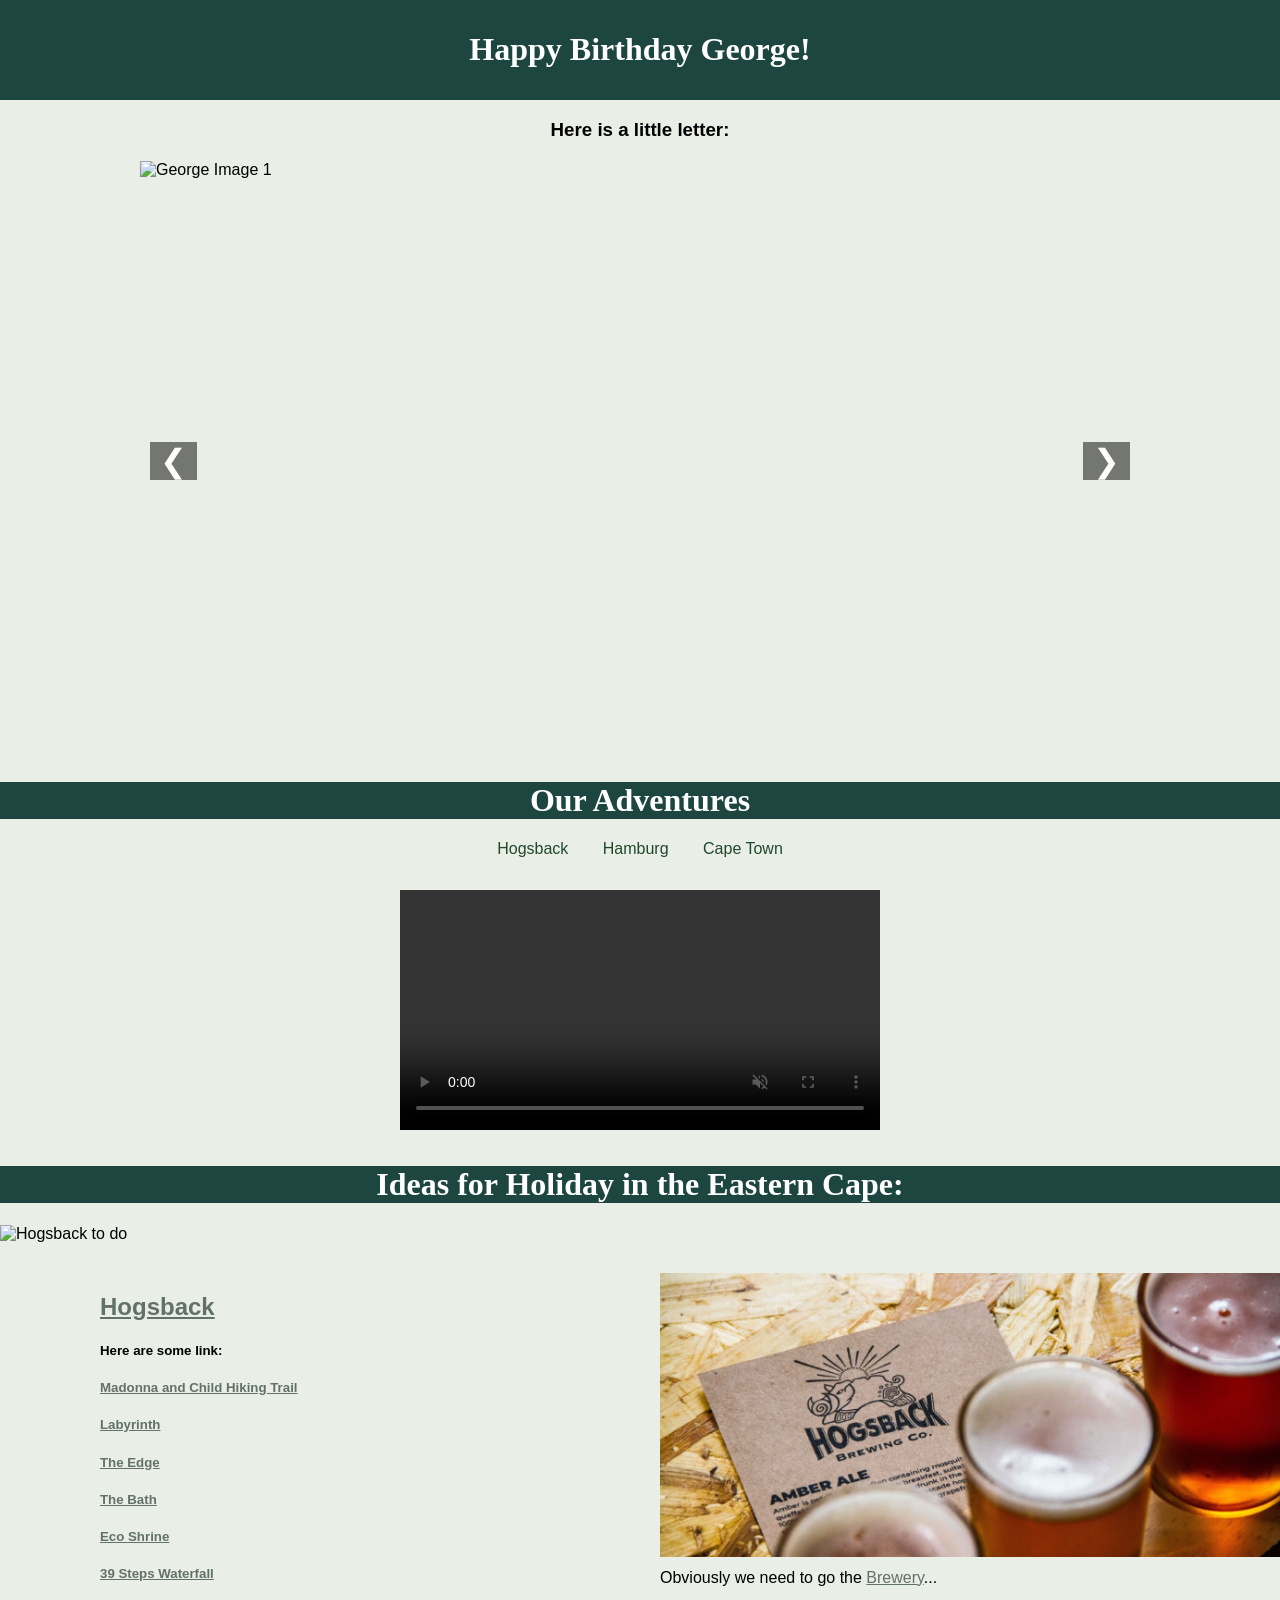
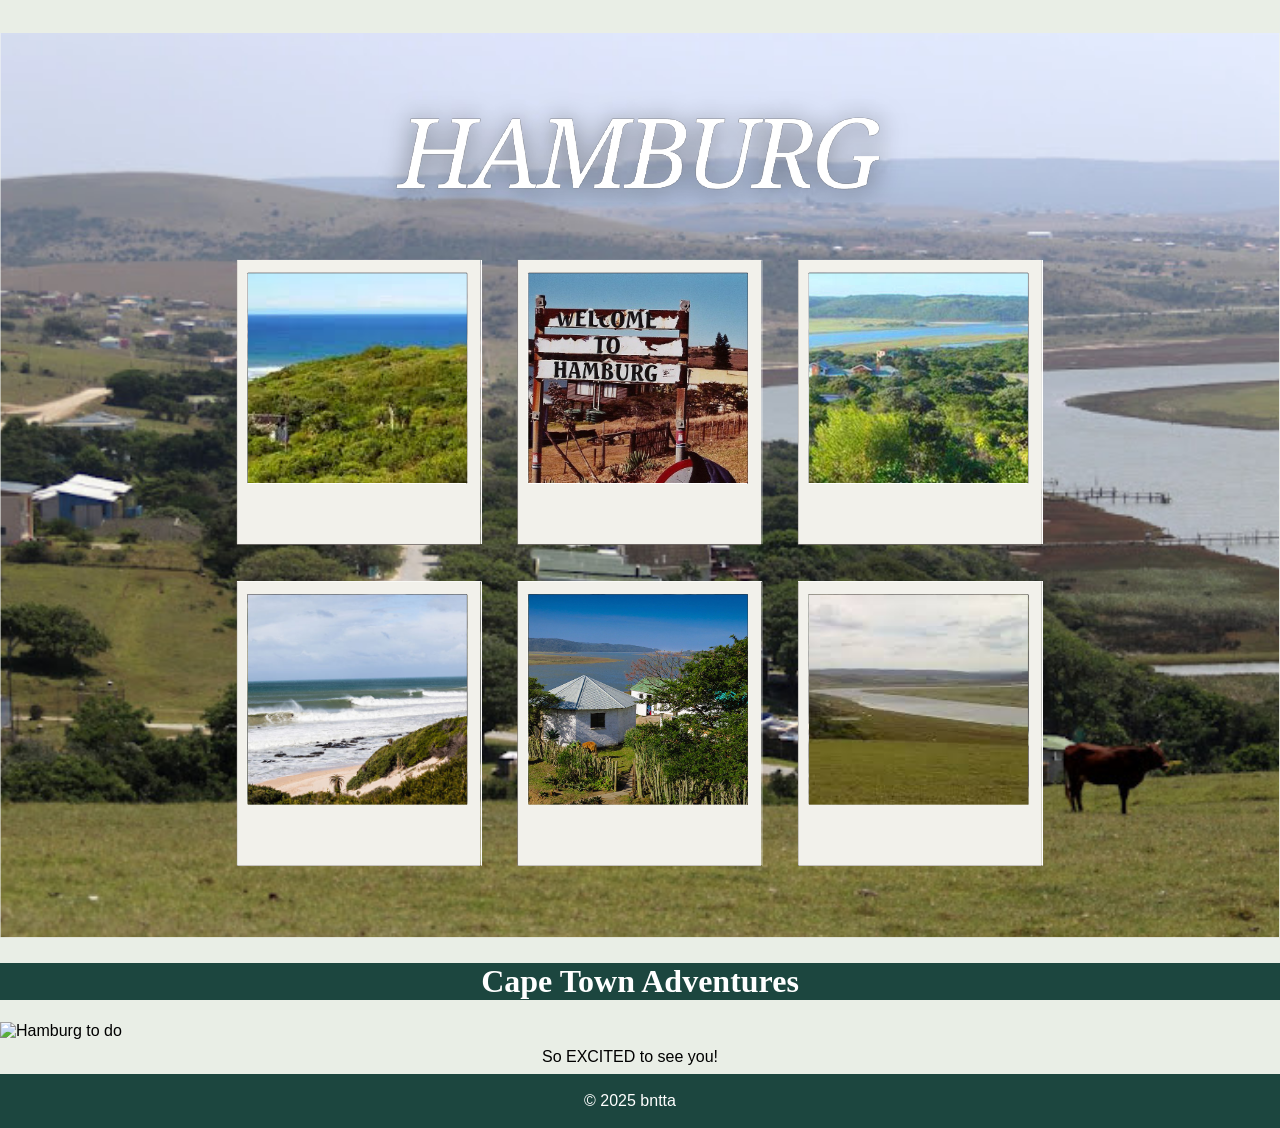
==== index.html @ 91ce0379 "Update index.html" ====
<!DOCTYPE html>
<html lang="en">
<head>
    <meta charset="UTF-7">
    <meta name="viewport" content="width=device-width, initial-scale=1.0">
    <title>Happy Birthday George!</title>
    <link rel="stylesheet" href="style.css">
</head>
<body>
    <header>
        <h1>Happy Birthday George!</h1>
    </header>
    <main>
        <h3 style="text-align: center;">Here is a little letter:</h3>
        <div class="slider">
            <img src="1.svg" alt="George Image 1" class="slide active">
            <img src="2.svg" alt="George Image 2" class="slide">
            <button class="prev">&#10094;</button>
            <button class="next">&#10095;</button>
        </div>
        <h1>Our Adventures</h1>
        <nav>
            <a href="#hogsback">Hogsback</a>
            <a href="#hamburg">Hamburg</a>
            <a href="#capetown">Cape Town</a>
        </nav>
         <div style="text-align: center; margin: 2em 0;">
            <video width="480" controls autoplay muted>
                <source src="map.mp4" type="video/mp4">
                Your browser does not support the video tag.
            </video>
        </div>
        <h1>Ideas for Holiday in the Eastern Cape:</h1>
                <img src="hogsback.svg" alt="Hogsback to do" style="max-width: 100%; height: auto;" id="hogsback">

       <div class="two-columns">
            <div class="column">
                <h2>
                    <a href="https://visithogsback.co.za/site/" target="_blank" rel="noopener noreferrer">
                        Hogsback
                    </a>
                </h2>
                <h5 style="text-align: left;">Here are some link:</h5>
                <h5>
                    <a href="https://www.tripadvisor.co.za/Attraction_Review-g1235419-d15183289-Reviews-Madonna_Child_Waterfalls-Hogsback_Eastern_Cape.html" target="_blank" rel="noopener noreferrer">
                        Madonna and Child Hiking Trail
                    </a>
                </h5>
                <h5>
                    <a href="https://www.sa-venues.com/things-to-do/easterncape/hogsback-labyrinth/">
                        Labyrinth
                    </a>
                </h5>
                <h5>
                    <a href="https://mindtrip.ai/attraction/hogsback-eastern-cape/edge-view-point/at-5e6occgV">
                        The Edge
                    </a>
                </h5>
                <h5>
                    <a href="https://fireflythetravelguy.travel.blog/2018/02/14/a-bath-with-a-view-in-hogsback/">
                        The Bath
                    </a>
                </h5>
                <h5>
                    <a href="https://www.ecoshrine.co.za/">
                        Eco Shrine
                    </a>
                </h5>
                <h5>
                    <a href="https://www.tripadvisor.co.za/Attraction_Review-g1235419-d8836295-Reviews-39_Steps-Hogsback_Eastern_Cape.html">
                        39 Steps Waterfall
                    </a>
                </h5>
            </div>
            <div class="column">
                <img src="Brewery.jpg" alt="Hogsback Brewery" style="max-width: 100%; height: auto;" link="https://www.hogsbackbrewery.co.za/">
            <p>Obviously we need to go the <a href="https://hogsback.beer/" target="_blank" rel="noopener noreferrer">Brewery</a>...</p>
            </div>
            </div>
           <div>  
             <img src="hamburg.svg" alt="Hamburg to do" style="max-width: 100%; height: auto;" id="hamburg">
             <h1 id="capetown" >Cape Town Adventures</h1>
                    <img src="3.svg" alt="Hamburg to do" style="max-width: 100%; height: auto;">
        </div>
            <p style="text-align: center;">So EXCITED to see you!</p>
    </main>
    <footer style="color: white;">
        <p style="color: white;">&copy; 2025 bntta</p>
    </footer>
    <script src="main.js"></script>
</body>
</html>
---- style.css ----
body {
    font-family: Arial, sans-serif;
    margin: 0;
    padding: 0;
    background-color: #e9eee6;
}

header {
    background: #1c463f;
    color: #ffffff;
    padding: 10px 0;
    text-align: center;
}

h1 {text-align: center;
    color: #ffffff;
    font-family: pacifico, cursive;
    background-color: #1c463f;
}
h2 {
    text-align: left;
    color: #1f2c1f;
    font-family: raleway, sans-serif;
    margin-left: 100px;
    margin-right: 100px;
}
h3 {
    margin-left: 100px;
    margin-right: 100px;
    font-family: raleway, sans-serif;
}
h4 {
    margin-left: 100px;
    margin-right: 100px;
    color: #0f270f;
    font-family: raleway, sans-serif;
}
h5 {
    margin-left: 100px;
    margin-right: 100px;
    font-family: raleway, sans-serif;
}
p {
    margin-top: 8px;
    margin-bottom: 8px;
    margin-left: 0px;
    margin-right: 20px;
    font-family: raleway, sans-serif;
}

nav {
    margin: 20px 0;
    text-align: center;
}

nav a {
    color: #20482b;
    text-decoration: none;
    padding: 10px 15px;
}

nav a:hover {
    background: #90a490;
}

.container {
    width: 80%;
    margin: auto;
    overflow: hidden;
}

footer {
    background: #1c463f;
    text-align: center;
    padding: 10px 0;
    position: relative;
    bottom: 0;
    width: 100%;
    color: white;
}
.slider {
    position: relative;
    width: 1000px;
    height: 600px;
    margin: 20px auto;
    overflow: hidden;
}
.slide {
    display: none;
    width: 100%;
    height: 100%;
    object-fit: cover;
    position: absolute;
    top: 0; left: 0;
}
.slide.active {
    display: block;
}
.prev, .next {
    position: absolute;
    top: 50%;
    transform: translateY(-50%);
    background: rgba(0,0,0,0.5);
    color: #fff;
    border: none;
    font-size: 2em;
    padding: 0 10px;
    cursor: pointer;
    z-index: 2;
}
.prev { left: 10px; }
.next { right: 10px; }

.two-columns {
    display: flex;
    gap: 40px;
    align-items: flex-start;
    justify-content: center;
    margin: 30px 0;
}
.column {
    flex: 1;
    min-width: 250px;
}

a {
    color: #627169;
    text-decoration: underline;
    transition: color 0.2s;
}
a:hover {
    color: #1d4d1a;
}

/* Responsive styles for mobile devices */
@media (max-width: 700px) {
    .container {
        width: 98%;
        padding: 0 5px;
    }
    .slider {
        width: 100%;
        height: 220px;
    }
    .slide {
        height: 220px;
    }
    .two-columns {
        flex-direction: column;
        gap: 20px;
        margin: 10px 0;
    }
    .column {
        min-width: 0;
        width: 100%;
        margin: 0;
    }
    h1, h2, h3, h4 {
        margin-left: 10px;
        margin-right: 10px;
        font-size: 1.2em;
    }
    img {
        max-width: 100%;
        height: auto;
    }
    .prev, .next {
        font-size: 1.5em;
        padding: 0 5px;
    }
    footer {
        font-size: 0.9em;
        padding: 8px 0;
        color: #ffffff;
    }
}
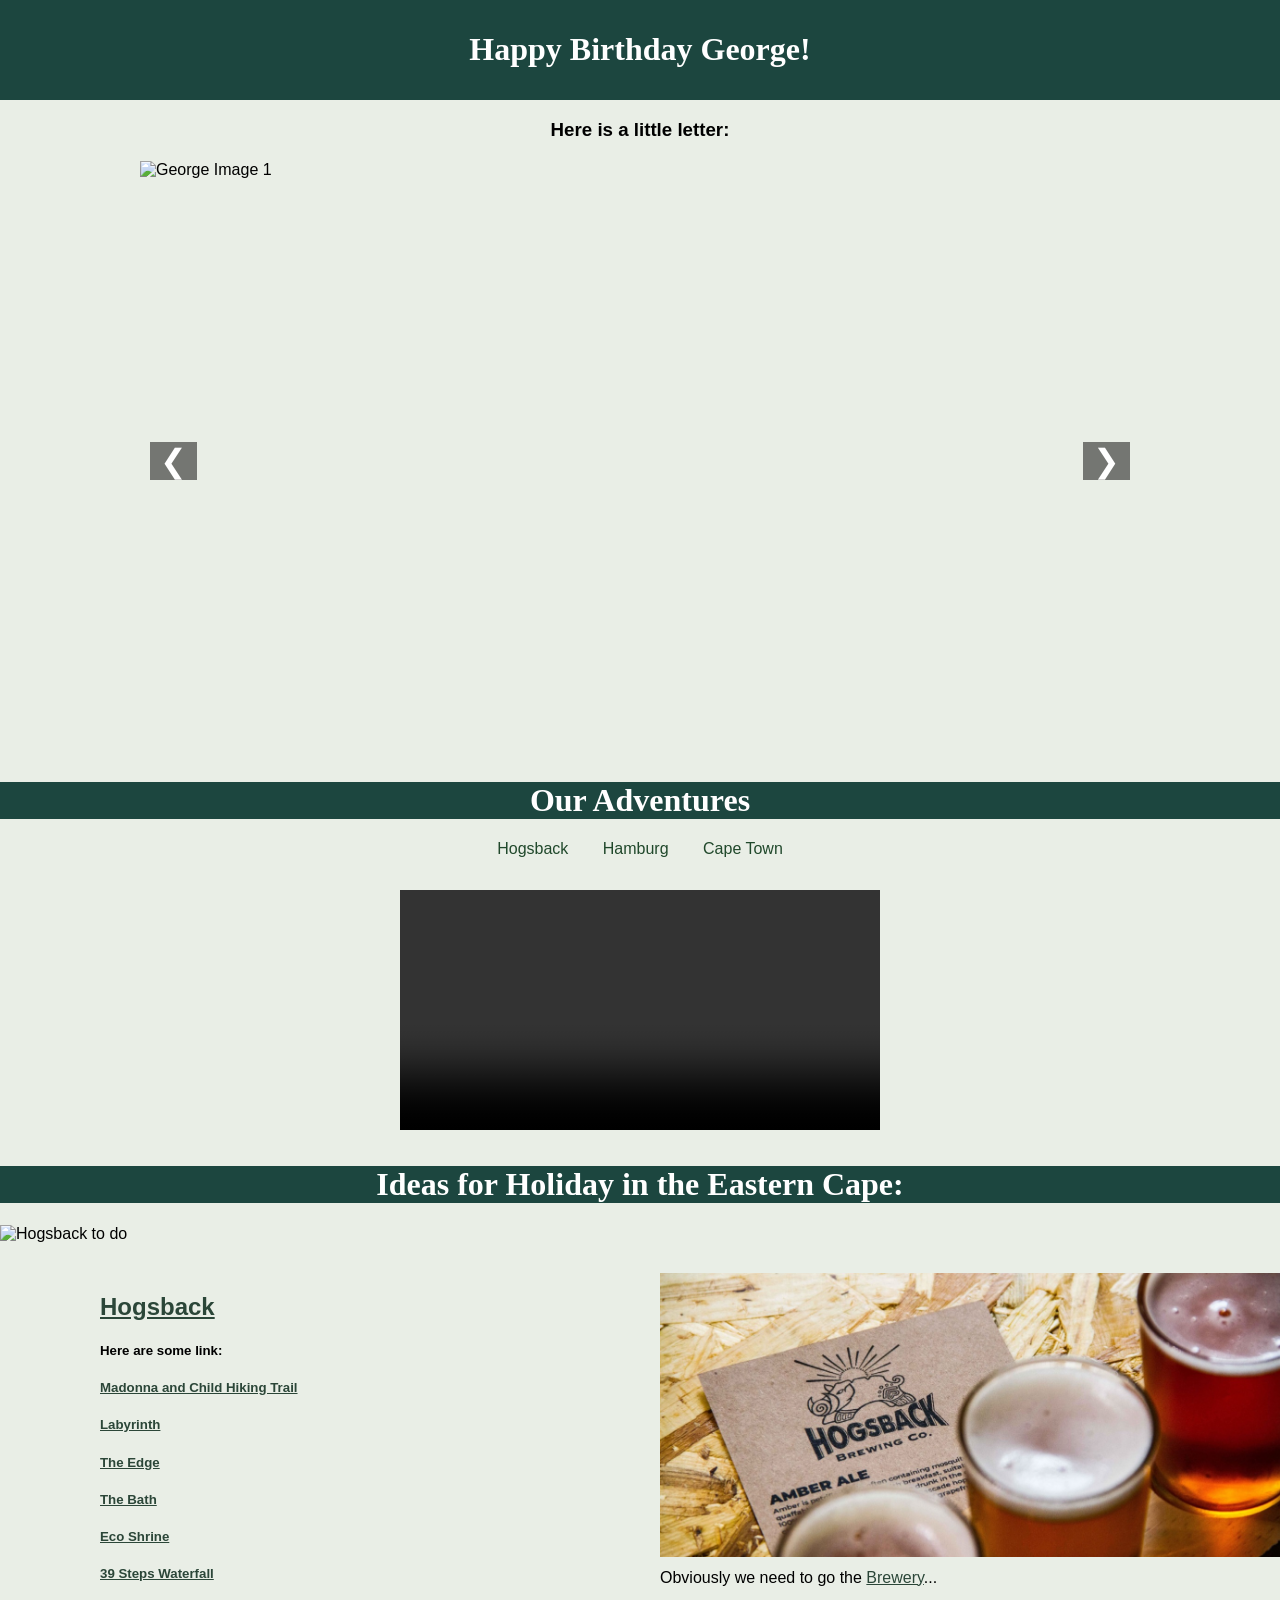
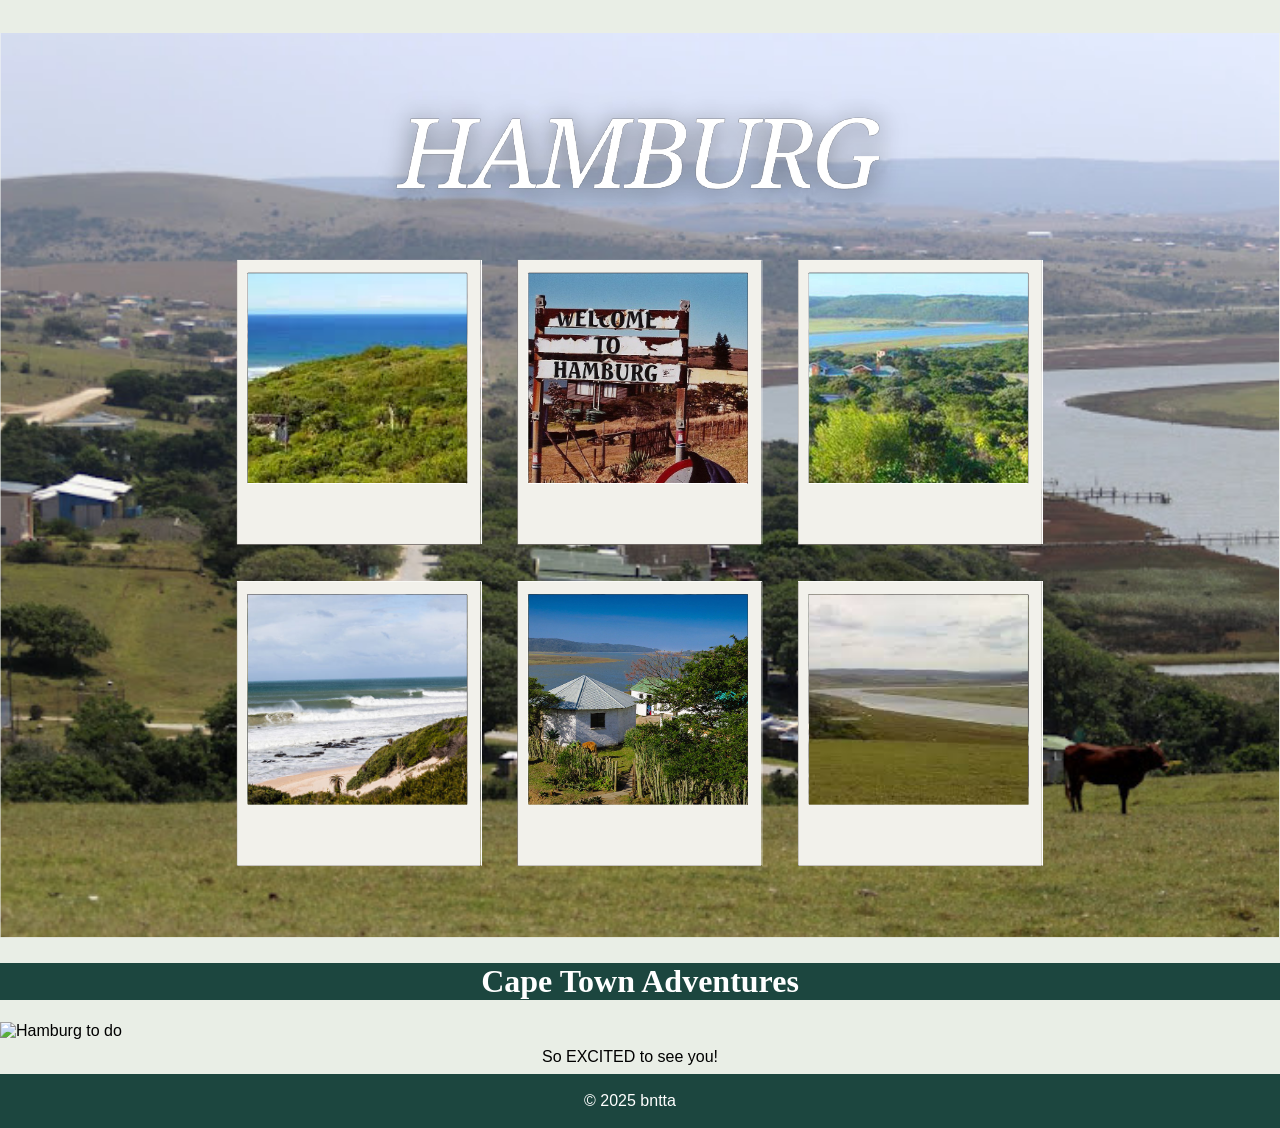
==== commit 8f63d262: "up" ====
--- a/index.html
+++ b/index.html
@@ -25,7 +25,7 @@
             <a href="#capetown">Cape Town</a>
         </nav>
          <div style="text-align: center; margin: 2em 0;">
-            <video width="480" controls autoplay muted>
+            <video width="480"  controls autoplay muted style="max-width: 480px; width: 100%; height: auto;">
                 <source src="map.mp4" type="video/mp4">
                 Your browser does not support the video tag.
             </video>
@@ -36,7 +36,7 @@
        <div class="two-columns">
             <div class="column">
                 <h2>
-                    <a href="https://visithogsback.co.za/site/" target="_blank" rel="noopener noreferrer">
+                    <a href="https://visithogsback.co.za/site/" target="_blank" rel="noopener noreferrer" style="text-align: center;">
                         Hogsback
                     </a>
                 </h2>
--- a/style.css
+++ b/style.css
@@ -124,12 +124,12 @@
 }
 
 a {
-    color: #627169;
+    color: #2b4638;
     text-decoration: underline;
     transition: color 0.2s;
 }
 a:hover {
-    color: #1d4d1a;
+    color: #244a22;
 }
 
 /* Responsive styles for mobile devices */
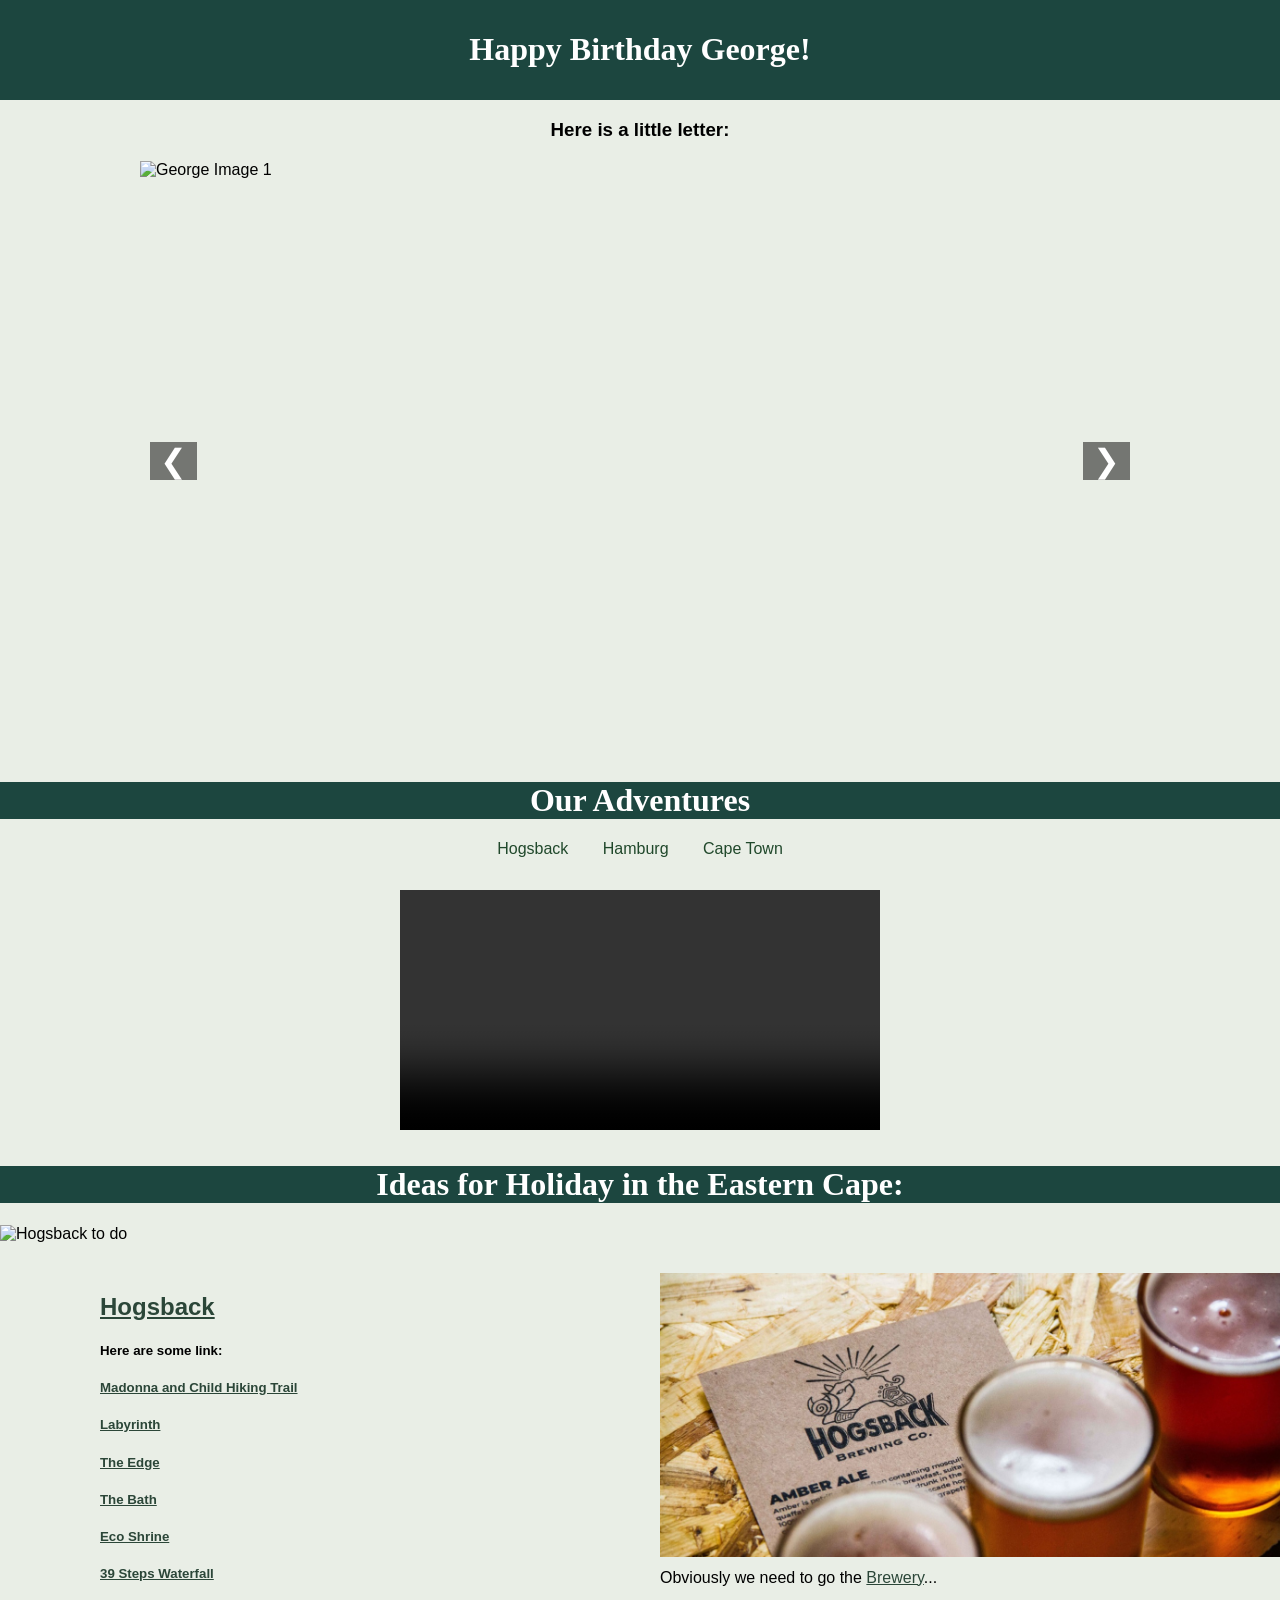
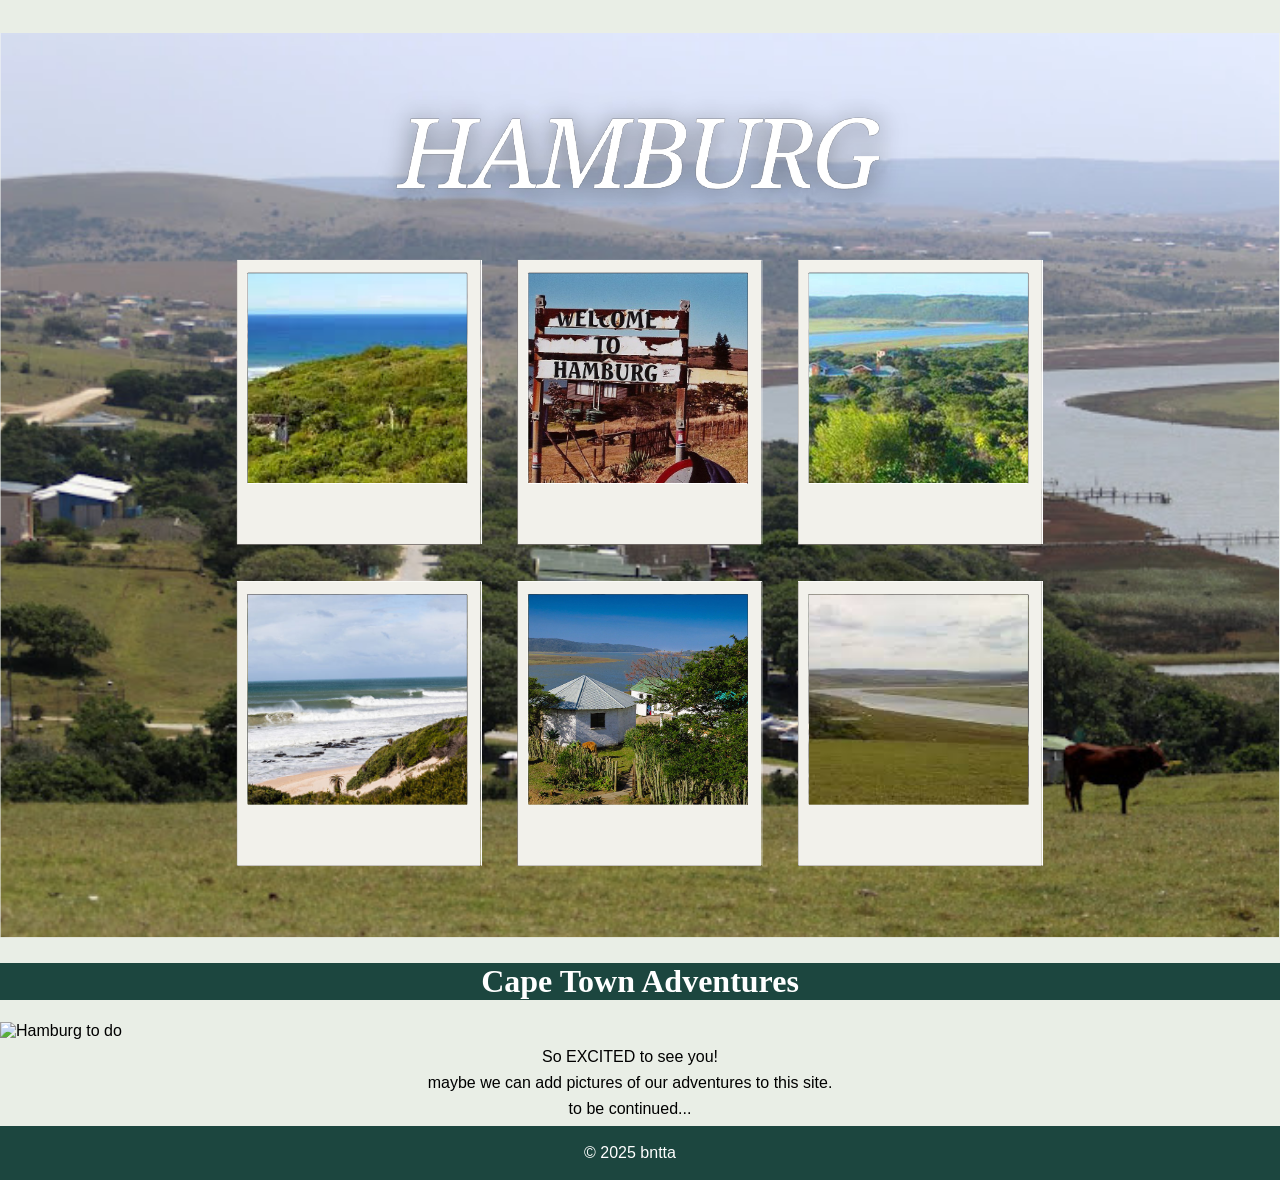
==== commit 22207d87: "added text" ====
--- a/index.html
+++ b/index.html
@@ -83,6 +83,8 @@
                     <img src="3.svg" alt="Hamburg to do" style="max-width: 100%; height: auto;">
         </div>
             <p style="text-align: center;">So EXCITED to see you!</p>
+              <p style="text-align: center;">maybe we can add pictures of our adventures to this site.</p>
+             <p style="text-align: center;">to be continued...</p>
     </main>
     <footer style="color: white;">
         <p style="color: white;">&copy; 2025 bntta</p>
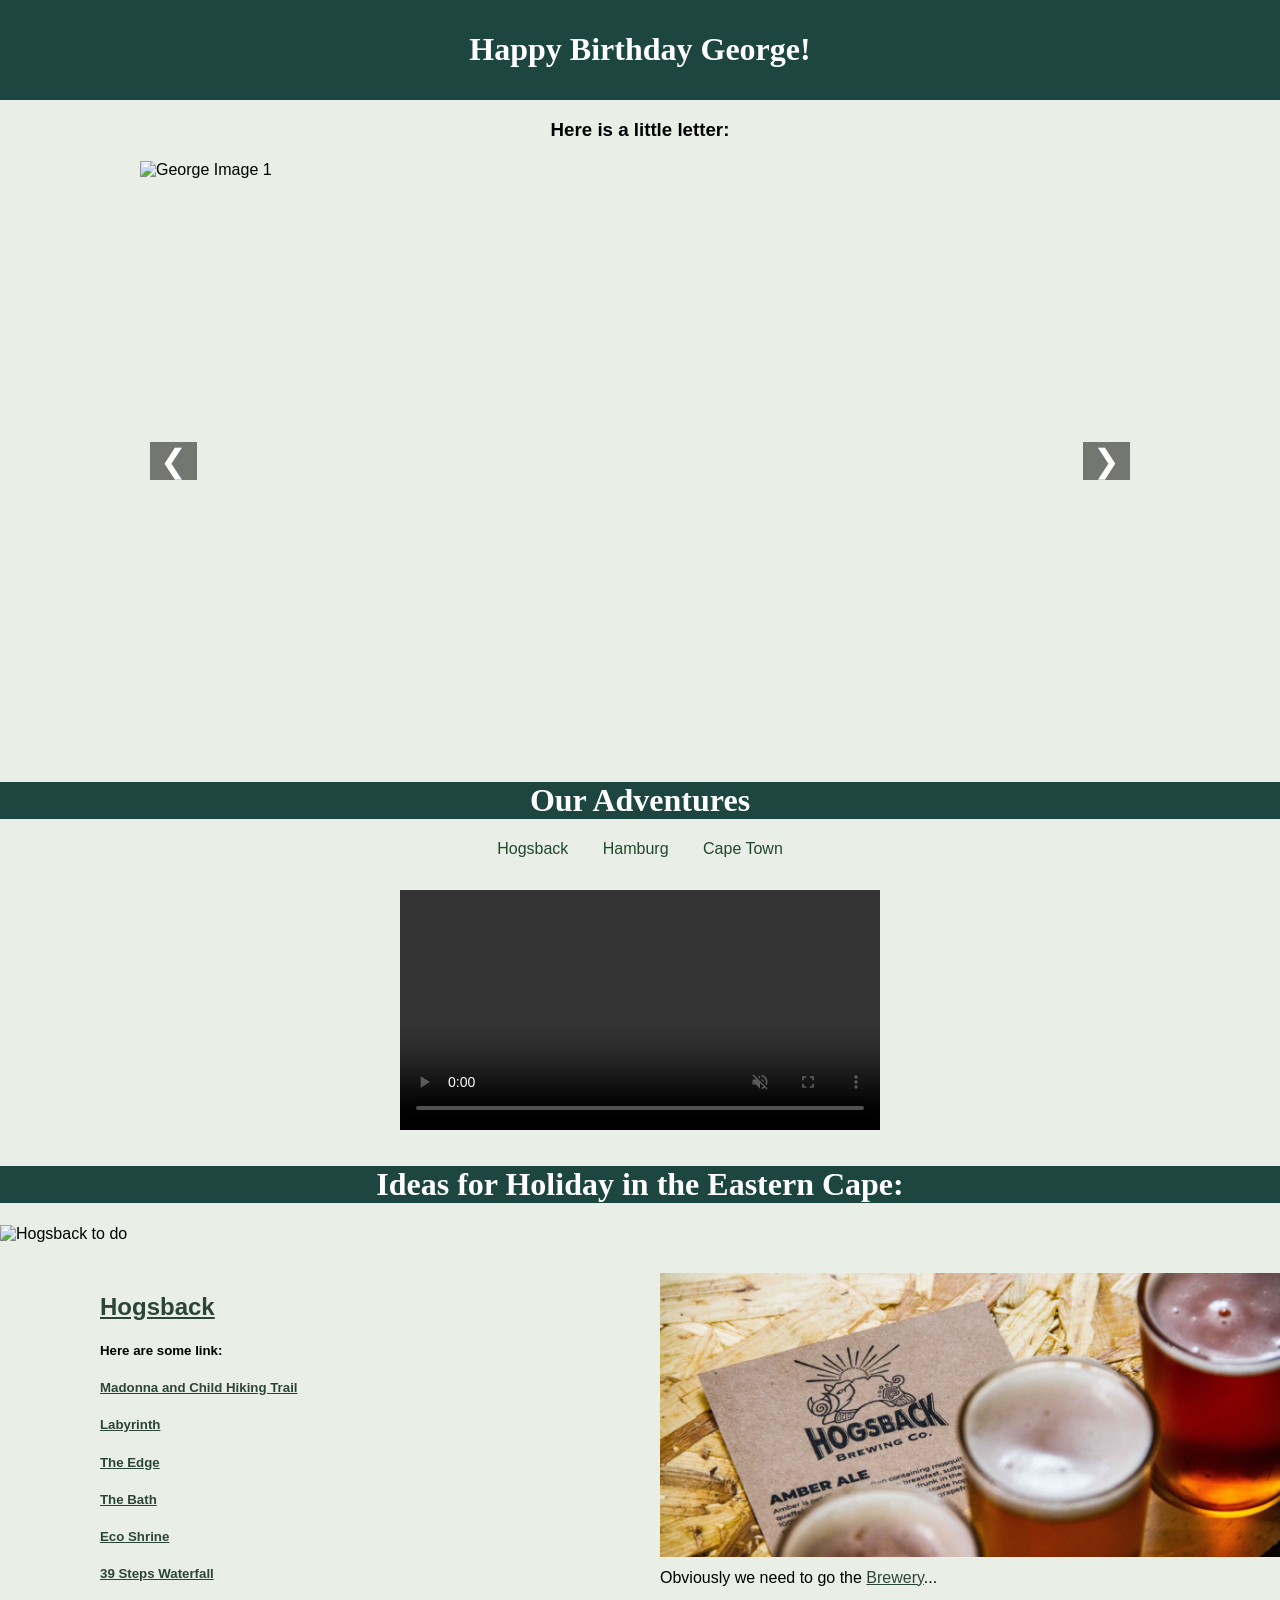
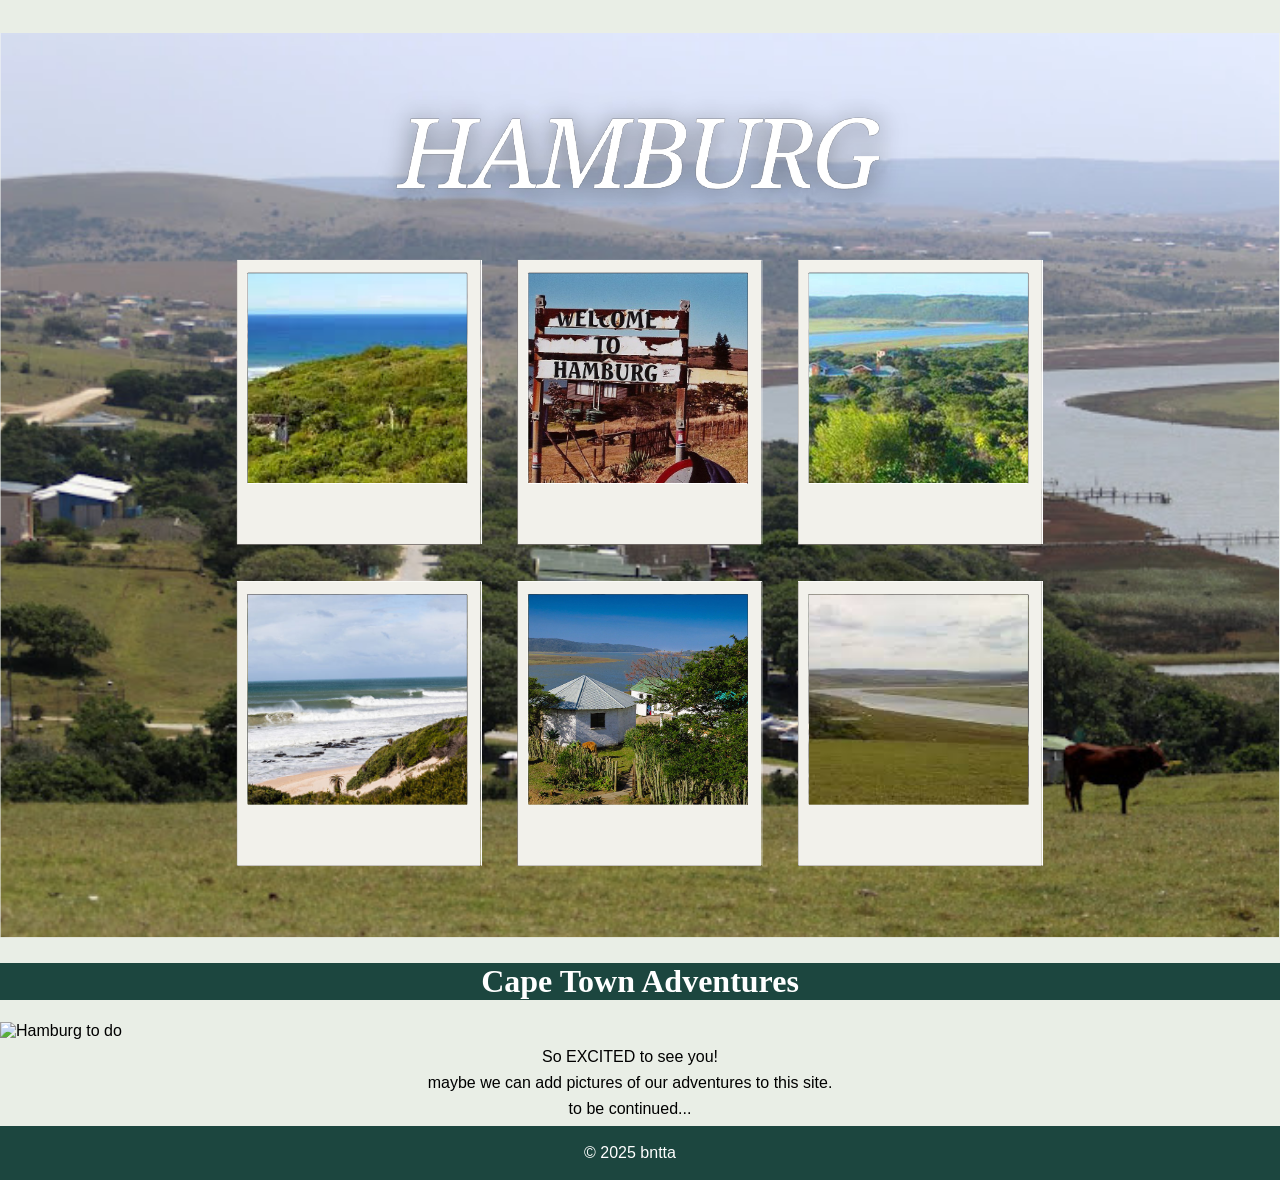
==== commit f3c07675: "video auto" ====
--- a/index.html
+++ b/index.html
@@ -25,7 +25,7 @@
             <a href="#capetown">Cape Town</a>
         </nav>
          <div style="text-align: center; margin: 2em 0;">
-            <video width="480"  controls autoplay muted style="max-width: 480px; width: 100%; height: auto;">
+            <video width="480"  controls autoplay muted playsinline style="max-width: 480px; width: 100%; height: auto;">
                 <source src="map.mp4" type="video/mp4">
                 Your browser does not support the video tag.
             </video>
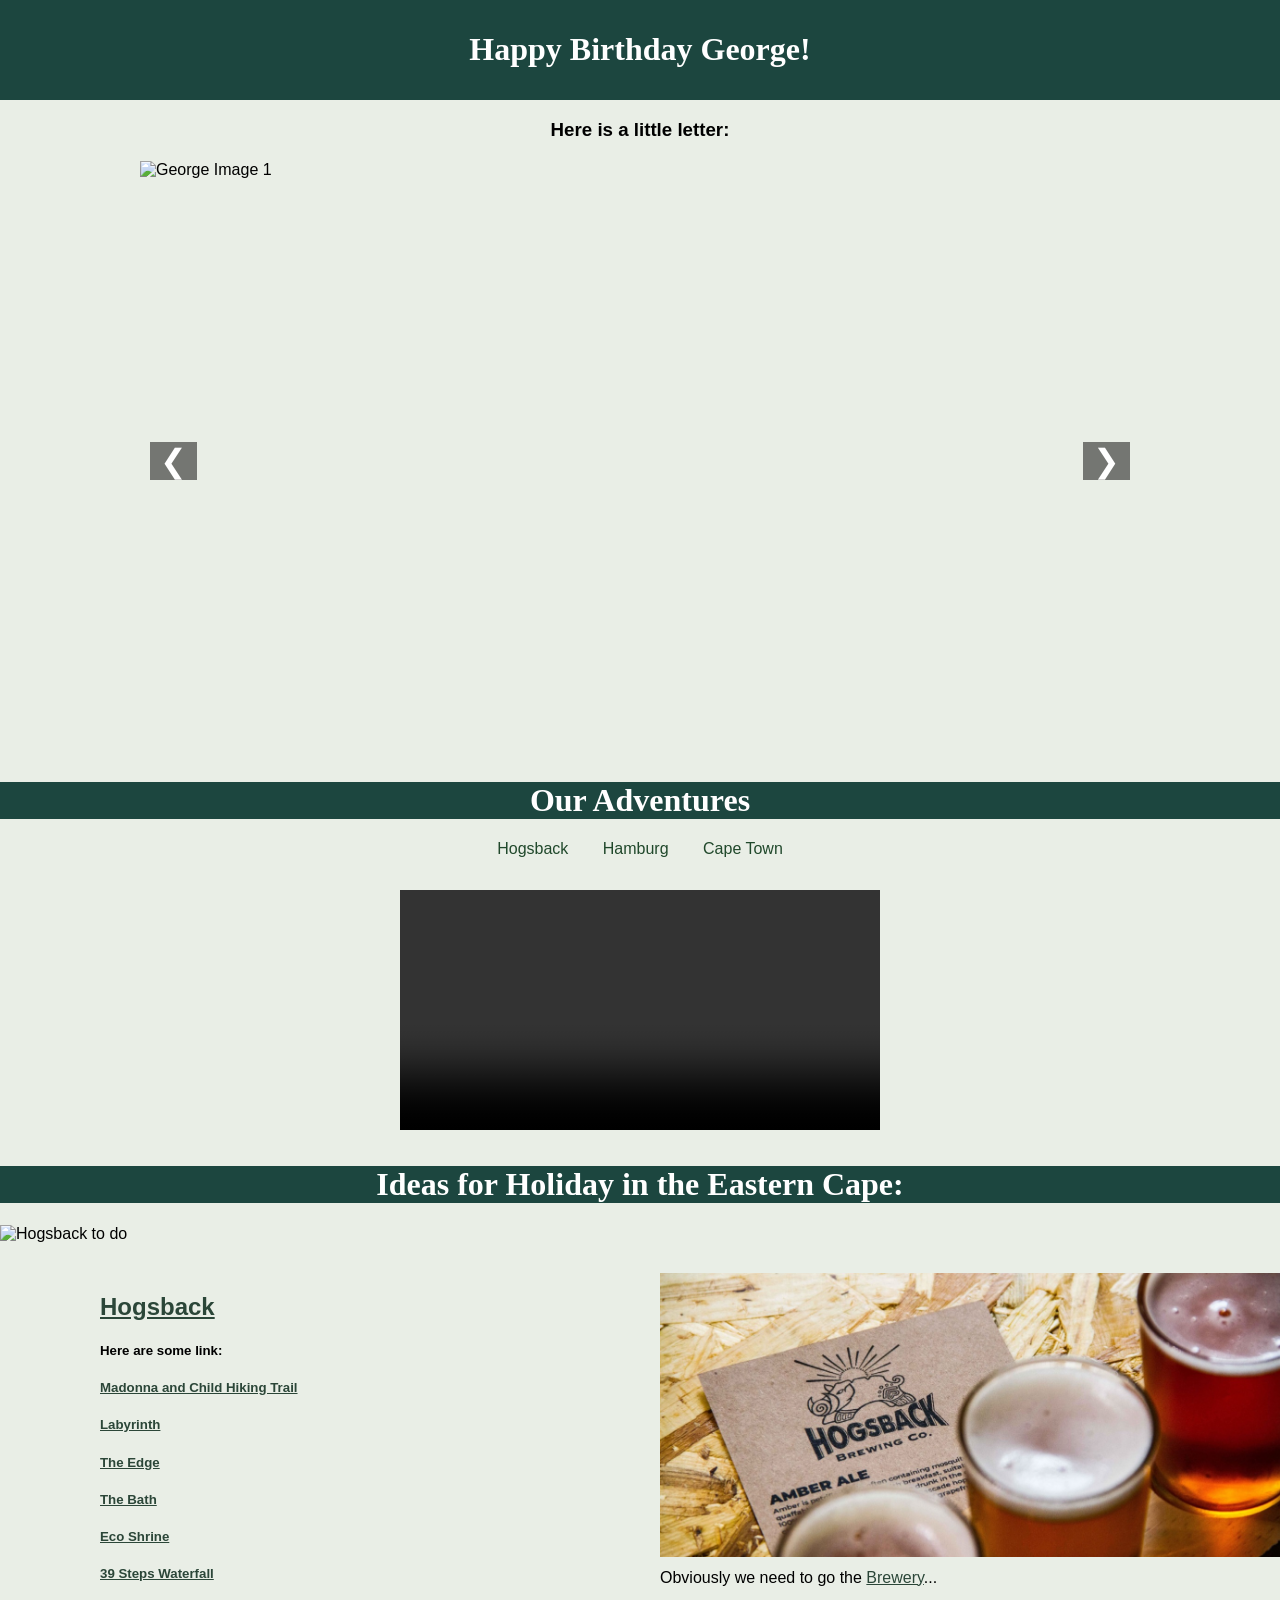
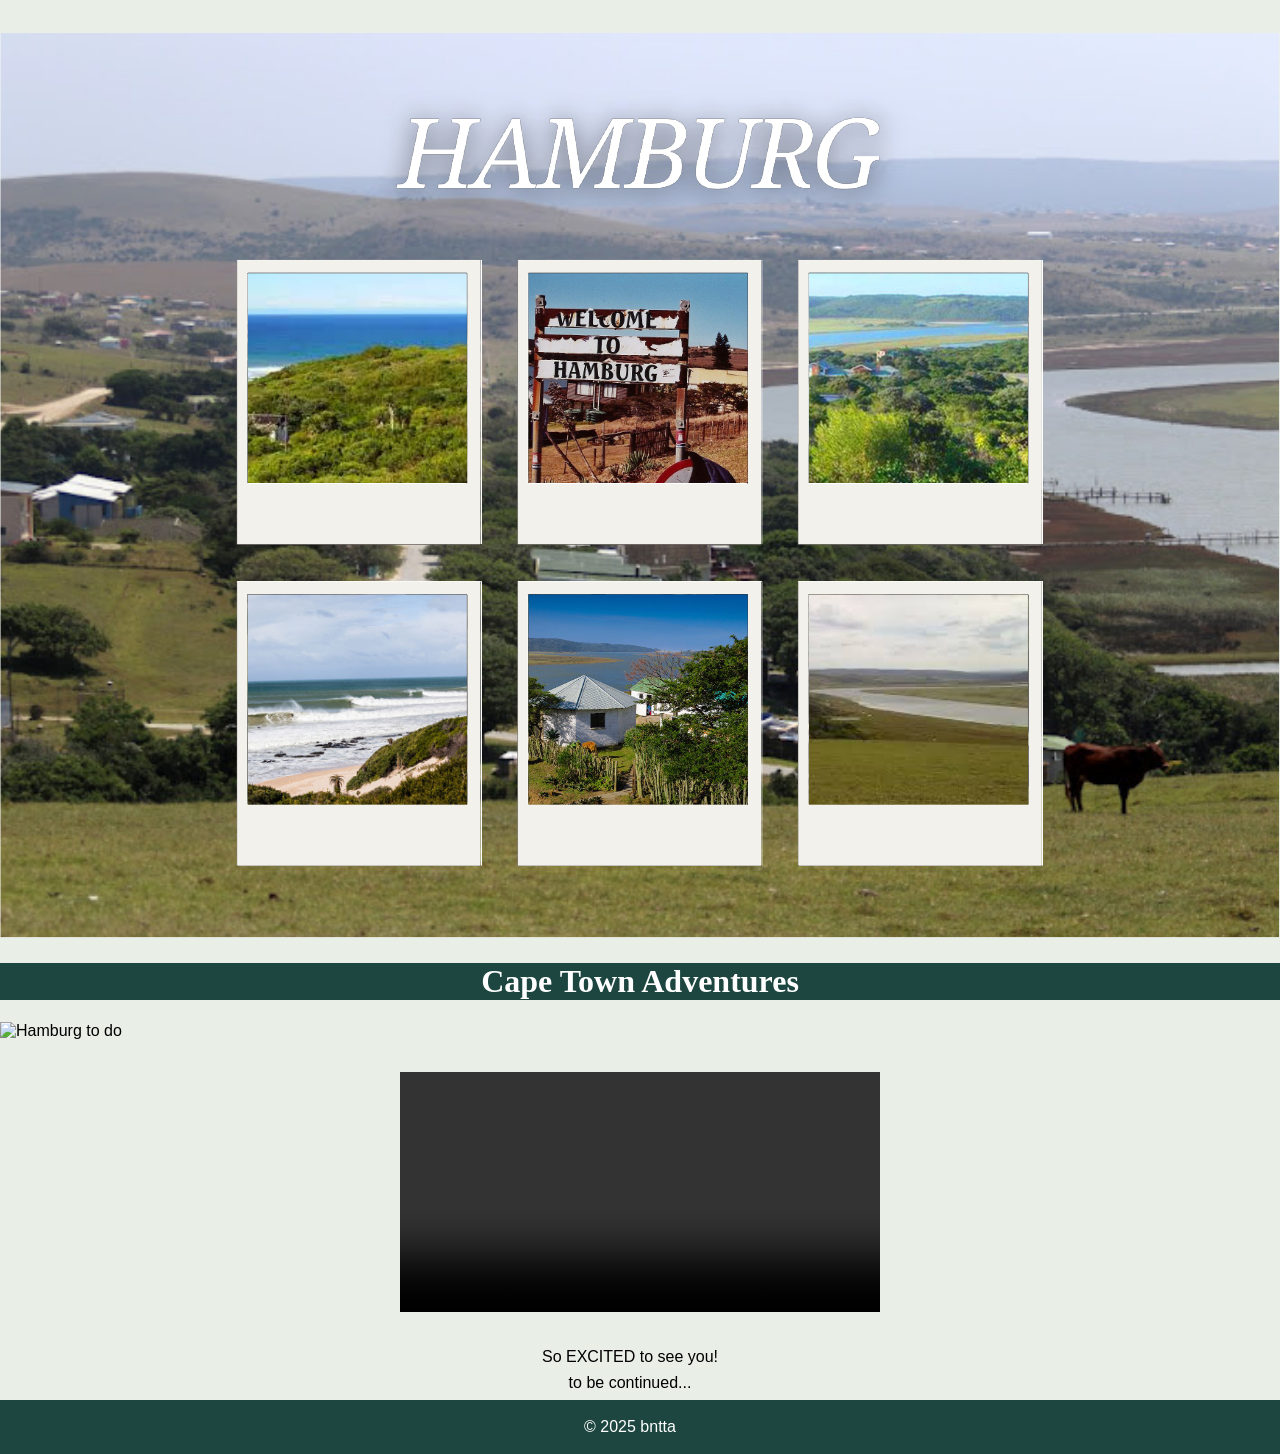
==== commit a704547d: "yp" ====
--- a/index.html
+++ b/index.html
@@ -82,9 +82,14 @@
              <h1 id="capetown" >Cape Town Adventures</h1>
                     <img src="3.svg" alt="Hamburg to do" style="max-width: 100%; height: auto;">
         </div>
+       <div style="text-align: center; margin: 2em 0;">
+            <video width="480"  controls autoplay muted playsinline style="max-width: 480px; width: 100%; height: auto;">
+                <source src="map.mp4" type="video/mp4">
+                Your browser does not support the video tag.
+            </video>
+        </div>
             <p style="text-align: center;">So EXCITED to see you!</p>
-              <p style="text-align: center;">maybe we can add pictures of our adventures to this site.</p>
-             <p style="text-align: center;">to be continued...</p>
+           <p style="text-align: center;">to be continued...</p>
     </main>
     <footer style="color: white;">
         <p style="color: white;">&copy; 2025 bntta</p>
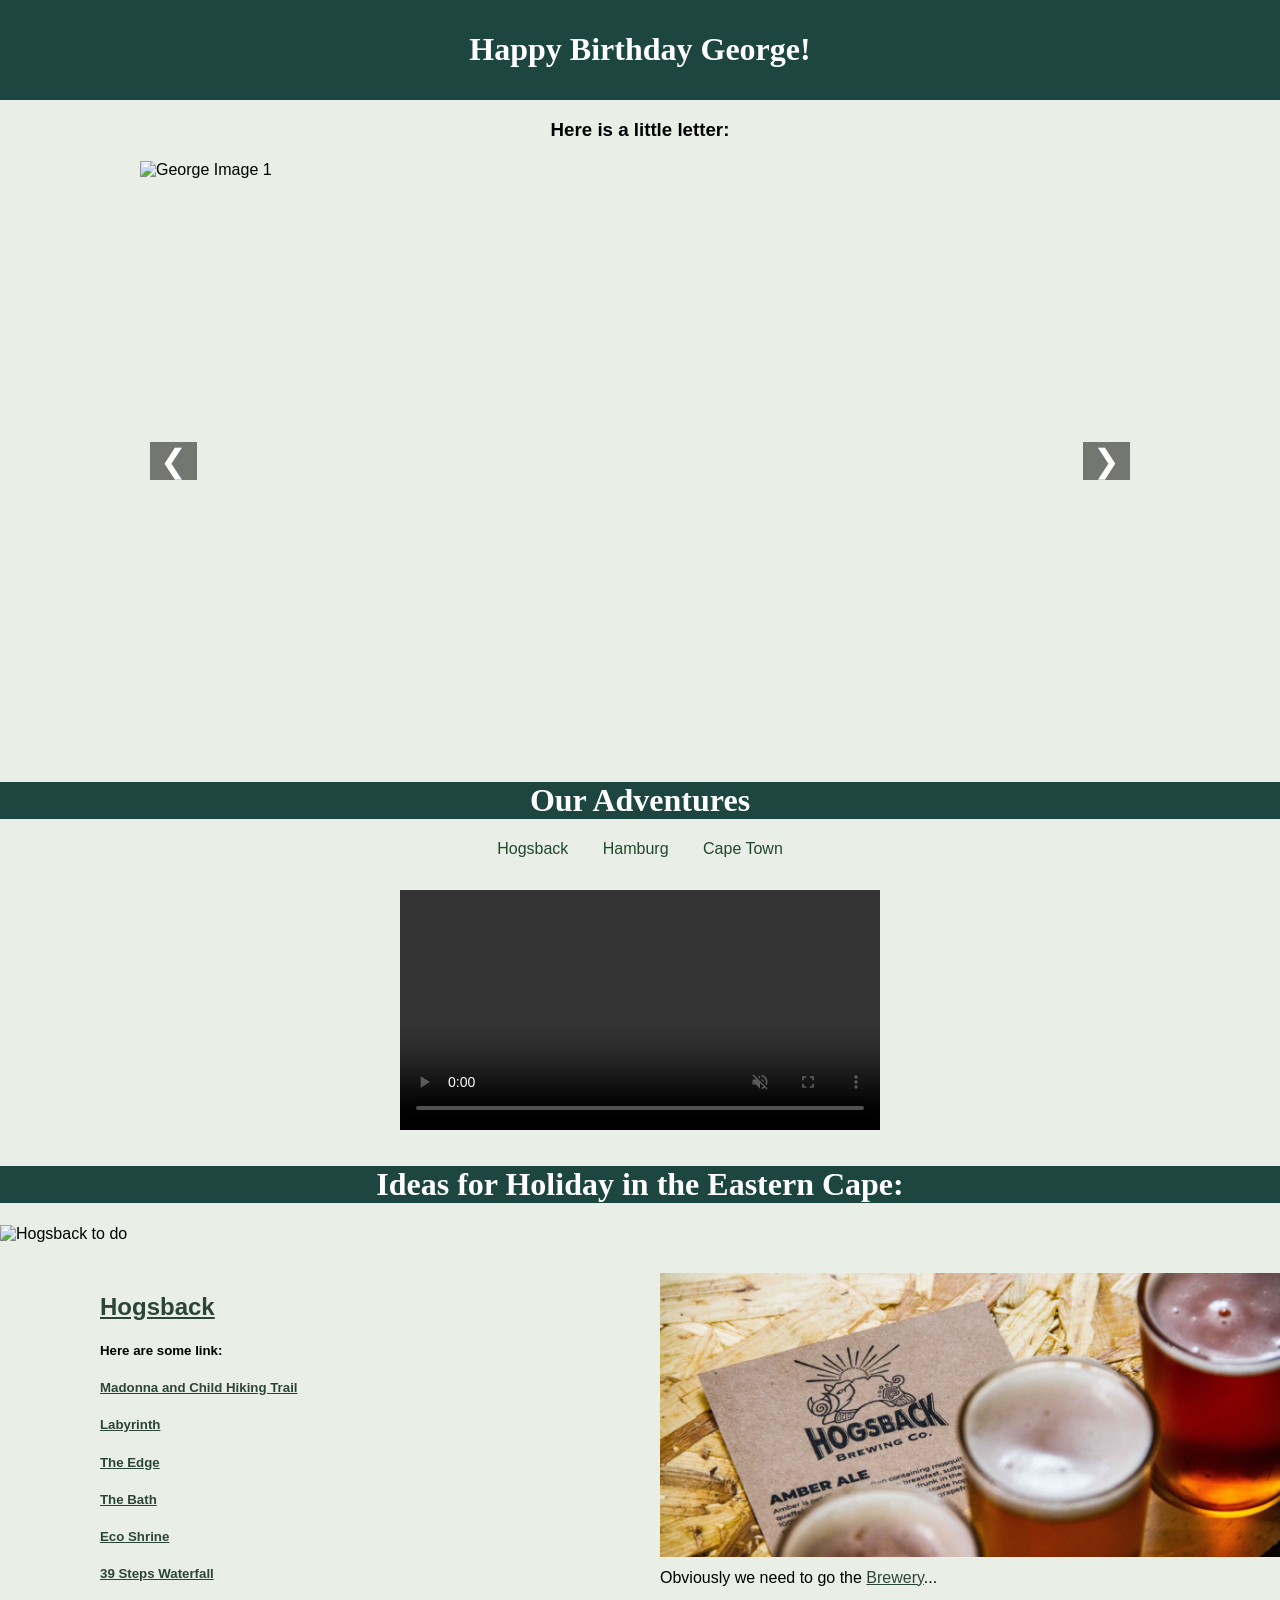
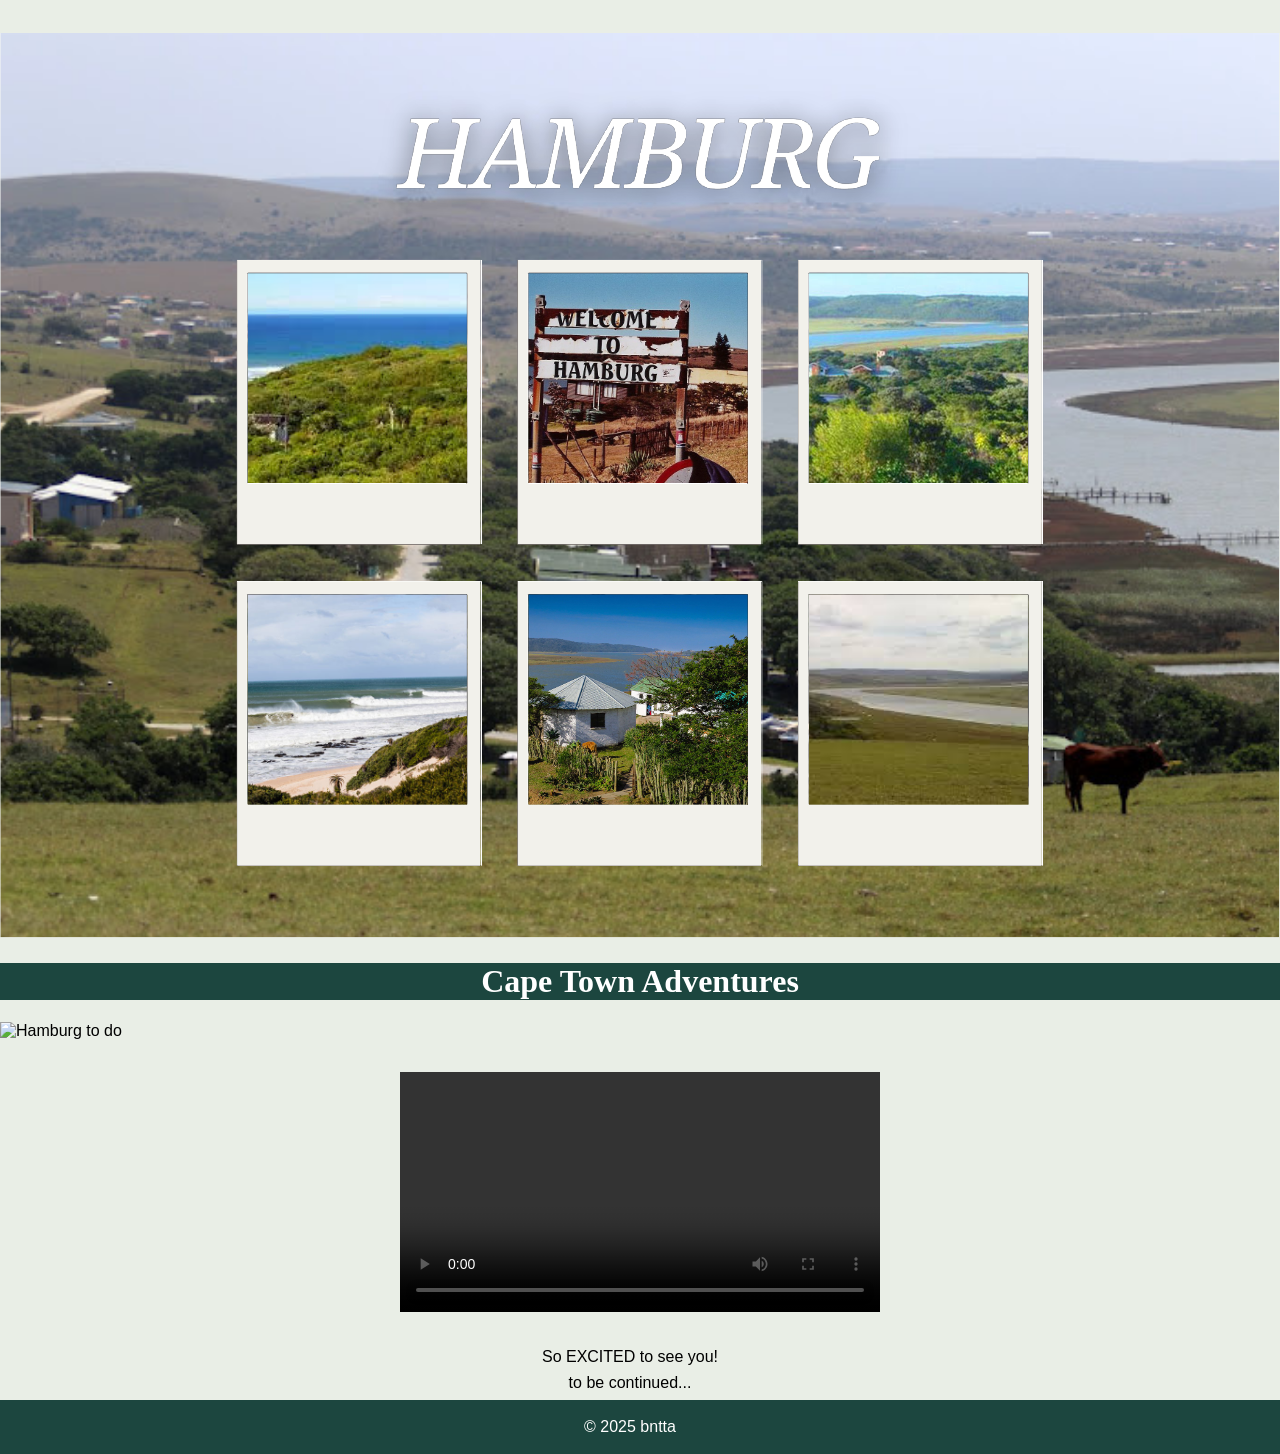
==== commit d4900ff2: "video" ====
--- a/index.html
+++ b/index.html
@@ -83,8 +83,8 @@
                     <img src="3.svg" alt="Hamburg to do" style="max-width: 100%; height: auto;">
         </div>
        <div style="text-align: center; margin: 2em 0;">
-            <video width="480"  controls autoplay muted playsinline style="max-width: 480px; width: 100%; height: auto;">
-                <source src="map.mp4" type="video/mp4">
+            <video width="480"  controls style="max-width: 480px; width: 100%; height: auto;">
+                <source src="Bday.mov" type="video/mp4">
                 Your browser does not support the video tag.
             </video>
         </div>
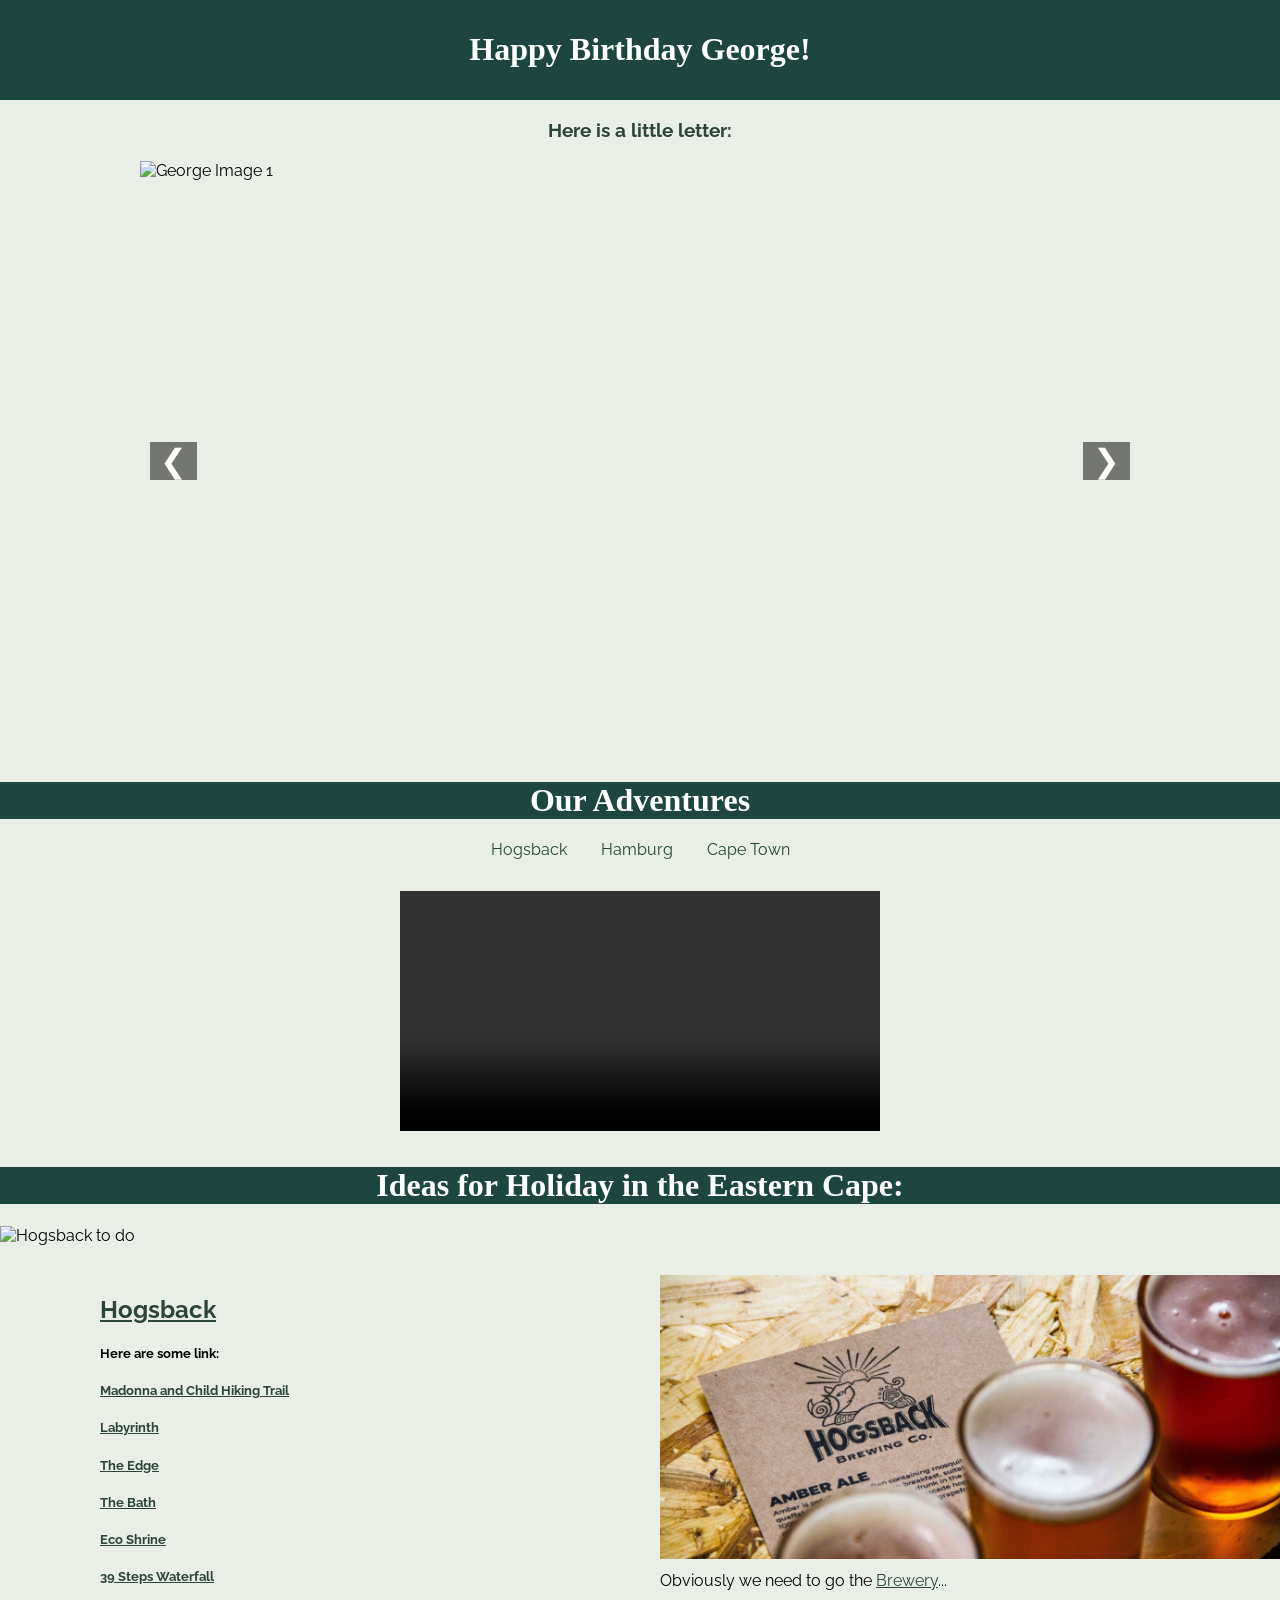
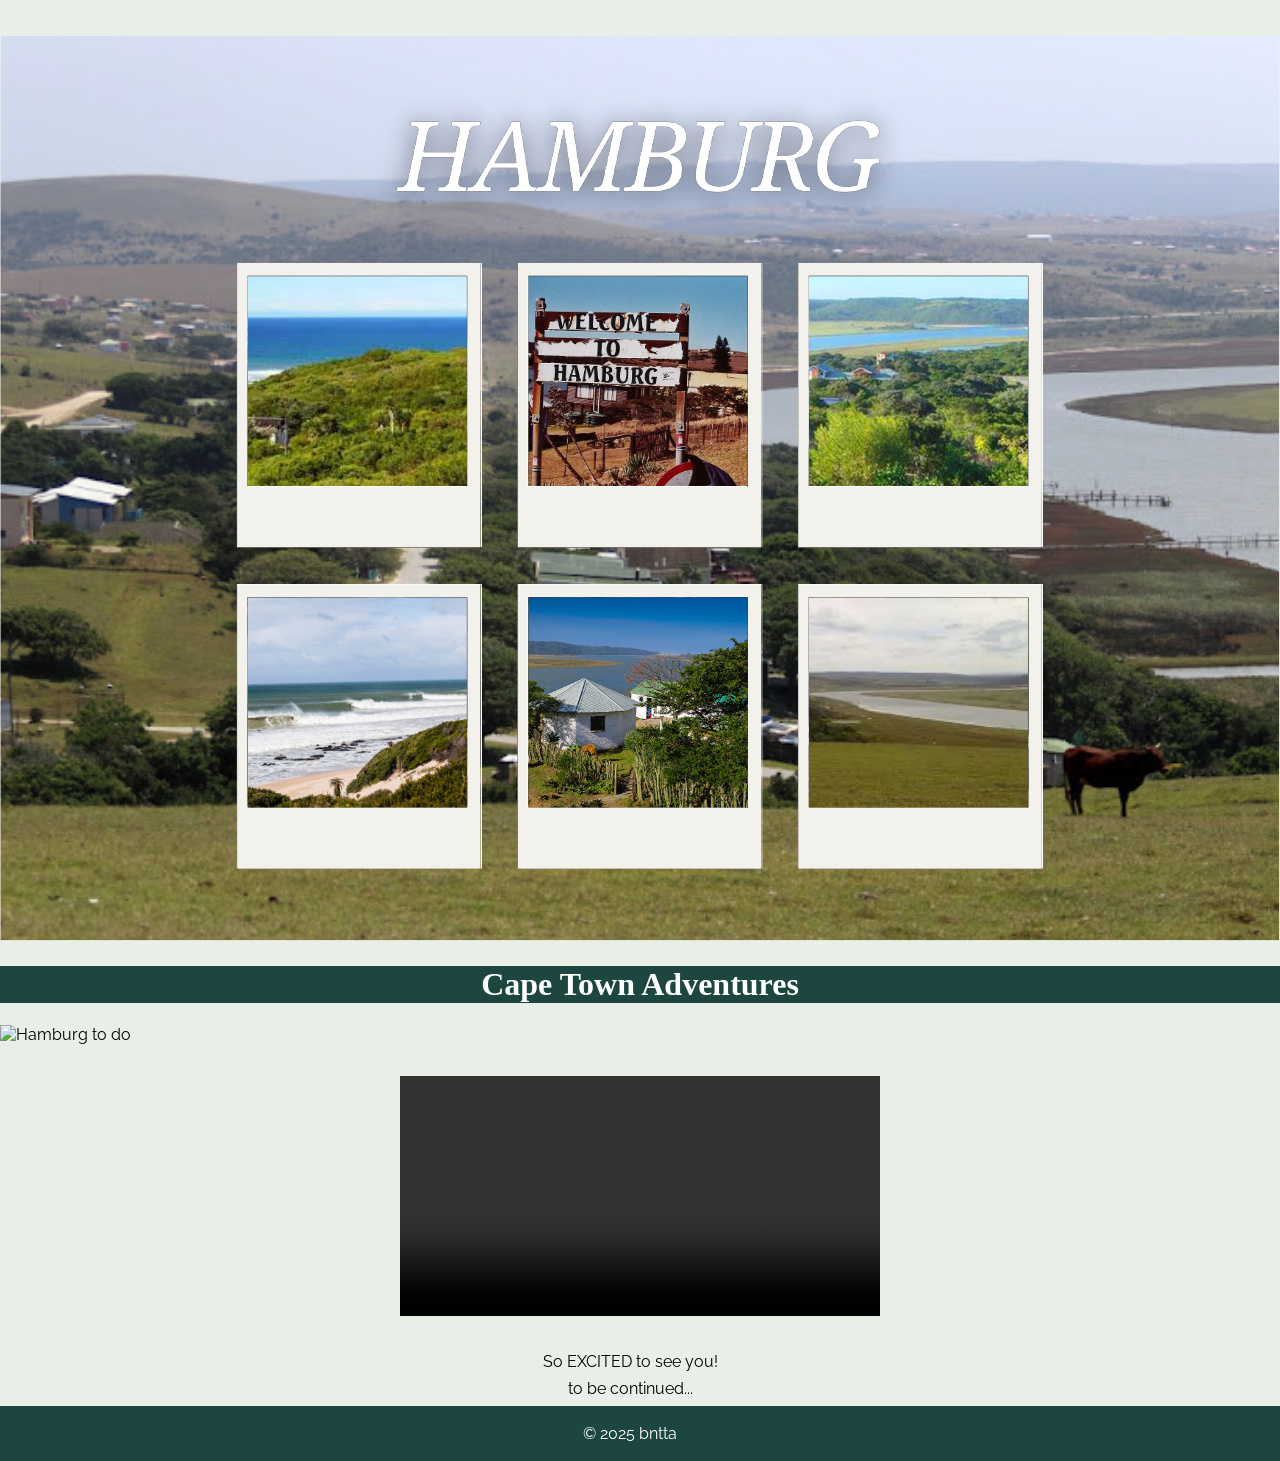
==== commit af5d3617: "update" ====
--- a/index.html
+++ b/index.html
@@ -5,6 +5,7 @@
     <meta name="viewport" content="width=device-width, initial-scale=1.0">
     <title>Happy Birthday George!</title>
     <link rel="stylesheet" href="style.css">
+    <link href="https://fonts.googleapis.com/css?family=Raleway:400,700&display=swap" rel="stylesheet">
 </head>
 <body>
     <header>
--- a/style.css
+++ b/style.css
@@ -1,5 +1,5 @@
 body {
-    font-family: Arial, sans-serif;
+    font-family: 'Raleway', sans-serif;
     margin: 0;
     padding: 0;
     background-color: #e9eee6;
@@ -20,32 +20,33 @@
 h2 {
     text-align: left;
     color: #1f2c1f;
-    font-family: raleway, sans-serif;
+    font-family: 'Raleway', sans-serif;
     margin-left: 100px;
     margin-right: 100px;
 }
 h3 {
     margin-left: 100px;
     margin-right: 100px;
-    font-family: raleway, sans-serif;
+    font-family: 'Raleway', sans-serif;
+    color: #2b4638;
 }
 h4 {
     margin-left: 100px;
     margin-right: 100px;
     color: #0f270f;
-    font-family: raleway, sans-serif;
+    font-family: 'Raleway', sans-serif;
 }
 h5 {
     margin-left: 100px;
     margin-right: 100px;
-    font-family: raleway, sans-serif;
+    font-family: 'Raleway', sans-serif;
 }
 p {
     margin-top: 8px;
     margin-bottom: 8px;
     margin-left: 0px;
     margin-right: 20px;
-    font-family: raleway, sans-serif;
+    font-family: 'Raleway', sans-serif;
 }
 
 nav {
